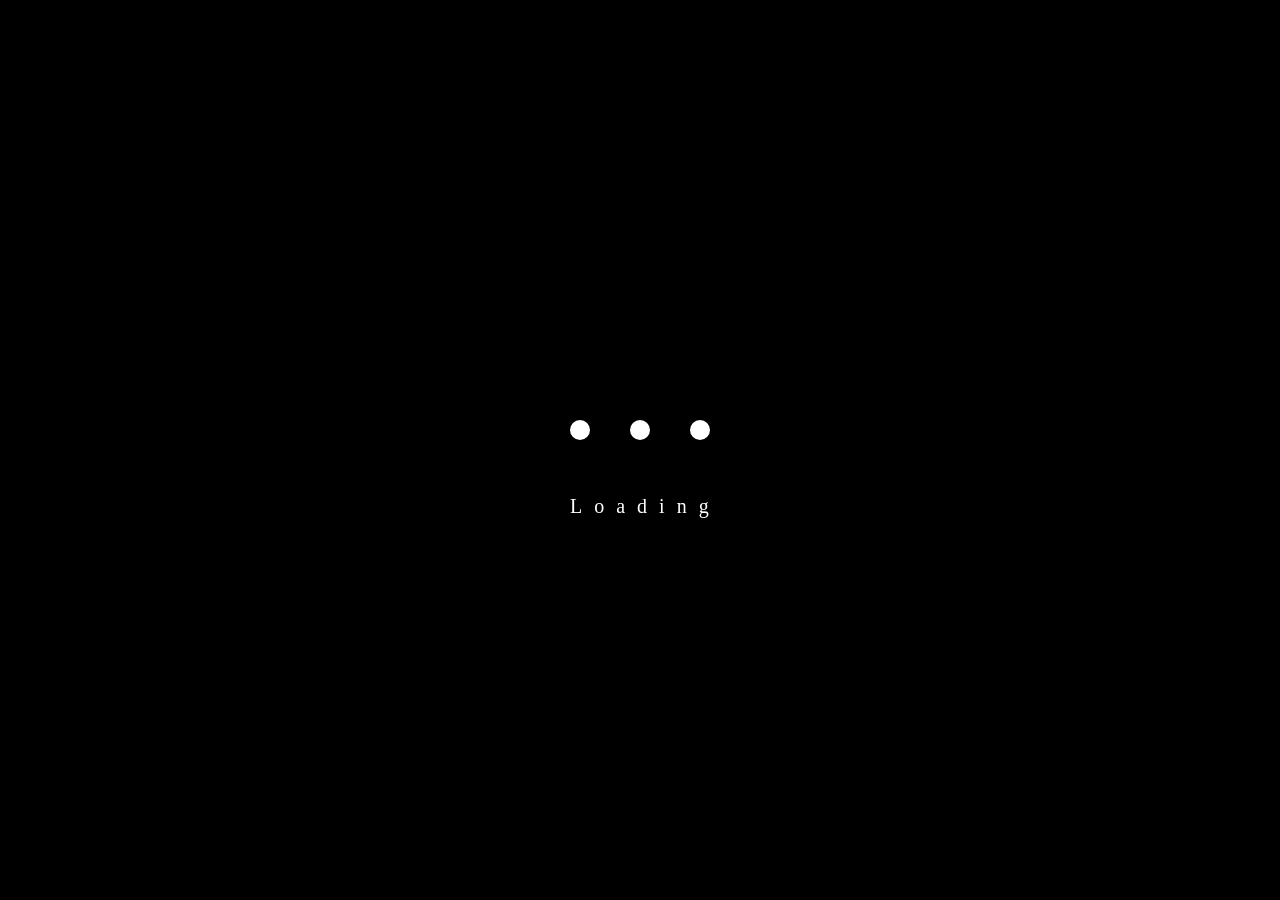
==== index.html @ 9bfd3aae "reload" ====
<!DOCTYPE html>
<html lang="en">

<head>
    <meta charset="UTF-8">
    <meta http-equiv="X-UA-Compatible" content="IE=edge">
    <meta name="viewport" content="width=device-width, initial-scale=1.0">
    <title>Pokédex</title>
    <link rel="icon" href="img/webIcon.png">

    <link rel="stylesheet" href="css/style.css">
    <link rel="stylesheet" href="css/pokédex.css">
    <link rel="stylesheet" href="css/entry.css">
    <link rel="stylesheet" href="css/responsive.css">
    <link rel="stylesheet" href="css/type_colors.css">

    <script src="js/script.js"></script>
    <script src="js/type_colors.js"></script>
    <script src="js/pokédex.js"></script>
    <script src="js/entry.js"></script>
</head>

<body onload="init()">

    <div id="loadscreen" class="loadscreen">
        <div class="wrapper">
            <div class="circle"></div>
            <div class="circle"></div>
            <div class="circle"></div>
            <div class="shadow"></div>
            <div class="shadow"></div>
            <div class="shadow"></div>
            <span>Loading</span>
        </div>
    </div>

    <div class="background">
        <img src="img/background.jpg">
    </div>
    <div class="page-content">


        <div class="header padding120">
            <p>Pokémon</p>
            <div>
                <button onclick="showPokedexGeneration(FirstPokédexGenerationArray)" class="gen-button">
                    Gen 1
                </button>
                <button onclick="showPokedexGeneration(SecondPokédexGenerationArray)" class="gen-button">
                    Gen 2
                </button>
                <button onclick="showPokedexGeneration(ThirdPokédexGenerationArray)" class="gen-button">
                    Gen 3
                </button>
            </div>
        </div>

        <div id="pokédex-entries" class="pokédex-entries-container">
        </div>
    </div>

    <div id="pokédex-entry" class="pokédex-entry d-none z-index-minus">
    </div>
</body>

</html>
---- css/style.css ----
body {
    margin: 0;
    padding: 0;
    box-sizing: border-box;
    /* background-color: rgba(0, 0, 0, 0.2); Container maße besser sehen */
}

:root {
    --pokémon-entry-height: 700px;
    --pokémon-entry-width: 350px;
    --pokémon-entry-padding: 20px;
    --pokémon-picture-height: 250px;
    --main-font-size: 16px;
    --font-color-primary: rgb(43, 44, 44);
    --font-color-secondary: rgb(170, 171, 172);
    --font-color-tertiary: rgb(199, 200, 202);


    --pokédex-element-height: 130px;
    --pokédex-element-width: 220px;
    --pokédex-element-margin: 32px;
    --main-border-radius: 20px;
    --main-box-shadow: 0 0 10px white;

    --entry-boxes-color: #ACE7F0;
}

.z-index-minus {
    z-index: -1;
}

.z-index-plus {
    z-index: 2;
}

.overflow-y-hidden {
    overflow-y: hidden;
}

.padding120 {
    padding: 0 100px 0 100px;
}

.elements-center {
    display: flex;
    justify-content: center;
    align-items: center;
}

.elements-column {
    display: flex;
    align-items: center;
    flex-direction: column;
}

.elements-center-column {
    display: flex;
    justify-content: center;
    align-items: center;
    flex-direction: column;
}

.borders_entry {
    border-radius: 8px;
    border: 4px solid black;
    border-right: 6px solid black;
    border-left: 6px solid black;
}

.loadscreen {
    z-index: 10;
    position: fixed;
    height: 100vh;
    width: 100%;
    background-color: black;
    display: flex;
    justify-content: center;
    align-items: center;
}

.d-none {
    display: none;
}

.wrapper{
    width:200px;
    height:60px;
    position: absolute;
    left:50%;
    top:50%;
    transform: translate(-50%, -50%);
}

.circle{
    width:20px;
    height:20px;
    position: absolute;
    border-radius: 50%;
    background-color: #fff;
    left:15%;
    transform-origin: 50%;
    animation: circle .5s alternate infinite ease;
}

@keyframes circle{
    0%{
        top:60px;
        height:5px;
        border-radius: 50px 50px 25px 25px;
        transform: scaleX(1.7);
    }
    40%{
        height:20px;
        border-radius: 50%;
        transform: scaleX(1);
    }
    100%{
        top:0%;
    }
}
.circle:nth-child(2){
    left:45%;
    animation-delay: .2s;
}
.circle:nth-child(3){
    left:auto;
    right:15%;
    animation-delay: .3s;
}
.shadow{
    width:20px;
    height:4px;
    border-radius: 50%;
    background-color: rgba(0,0,0,.5);
    position: absolute;
    top:62px;
    transform-origin: 50%;
    z-index: -1;
    left:15%;
    filter: blur(1px);
    animation: shadow .5s alternate infinite ease;
}

@keyframes shadow{
    0%{
        transform: scaleX(1.5);
    }
    40%{
        transform: scaleX(1);
        opacity: .7;
    }
    100%{
        transform: scaleX(.2);
        opacity: .4;
    }
}
.shadow:nth-child(4){
    left: 45%;
    animation-delay: .2s
}
.shadow:nth-child(5){
    left:auto;
    right:15%;
    animation-delay: .3s;
}
.wrapper span{
    position: absolute;
    top:75px;
    font-family: 'Lato';
    font-size: 20px;
    letter-spacing: 12px;
    color: #fff;
    left:15%;
}
---- css/pokédex.css ----
.page-content {
    position: relative;
    height: 100vh;
    width: 100%;
    z-index: 1;
}

.background {
    height: 100vh;
    width: 100%;
    z-index: -2;
    position: fixed;
}

.background img {
    height: 100vh;
    width: 100%;
    object-fit: cover;
}

.header {
    display: flex;
    align-items: center;
    justify-content: space-between;
}

.header p {
    font-size: 100px;
    background: -webkit-linear-gradient(#eee, #333);
    -webkit-background-clip: text;
    -webkit-text-fill-color: transparent;
}

.header button {
    height: 36px;
    width: 70px;
    margin-right: var(--pokédex-element-margin);
    border-radius: 5px;
    font-family: inherit;
    font-size: 16px;
    color: rgb(255, 255, 255);
    cursor: pointer;
    background: linear-gradient(rgb(108, 137, 231), rgb(78, 89, 240), rgb(57, 68, 218));
    text-shadow: 0 1px 0 rgb(108, 137, 231);
    border: solid 3px rgb(108, 137, 231);
}

.header button:hover {
    background: linear-gradient(rgb(69, 103, 212), rgb(80, 91, 247), rgb(63, 74, 221)) !important;
    box-shadow: 0 0 10px white !important;
}

.pokédex-entries-container {
    max-width: 100%;
    height: fit-content;
    display: flex;
    justify-content: center;
    flex-wrap: wrap;
}

.entries-boxes {
    position: relative;
    margin: var(--pokédex-element-margin);
    height: var(--pokédex-element-height);
    max-width: var(--pokédex-element-width);
    border: 2px solid white;
    box-shadow: var(--main-box-shadow);
    border-radius: var(--main-border-radius);
    padding-left: 16px;
    display: flex;
    flex-direction: column;
    justify-content: flex-start;
    cursor: pointer;
    background-color: rgba(240, 128, 48, 1);
    min-width: 220px;
}

.pokédex-name {
    font-size: 20px;
    font-weight: 500;
    margin-top: 12px;
}

.pokédex-type-box {
    display: flex;
    flex-direction: column;
    align-items: flex-start;
    min-height: 60px;
    min-width: 80px;
}

.pokédex-type-box button {
    margin: 4px;
    cursor: pointer;
}

.type-btn {
    height: 28px;
    width: 75px;
    border-radius: var(--main-border-radius);
    font-family: inherit;
    font-size: 16px;
    line-height: 22px;
    color: black;
}

.pokédex-image-box {
    position: absolute;
    right: -20px;
    top: -20px;
    border-radius: 50%;
}

.pokédex-image-box img {
    height: calc(var(--pokédex-element-height) + 30px);
    width: calc(var(--pokédex-element-width) / 1.5);
    transition: 50ms ease-in-out;
}

.pokédex-image-box img:hover {
    height: calc(var(--pokédex-element-height) + 35px);
    width: calc(var(--pokédex-element-width) / 1.4);
    transition: 50ms ease-in;
}
---- css/entry.css ----
.pokédex-entry {
    position: fixed;
    top: 0;
    height: 100vh;
    width: 100vw;
    display: flex;
    justify-content: center;
    align-items: center;
}

.entry-box {
    position: absolute;
    height: 80vh;
    width: 80vw;
    background-color: white;
    cursor: pointer;
    border: 2px groove white;
    border-radius: 1px;
    display: flex;
}

.background_container {
    position: relative;
    height: 80vh;
    width: 80vw;
    z-index: 2;
}

.entry-box video {
    z-index: 3;
    position: absolute;
    top: 0;
    height: 80vh;
    width: 80vw;
    object-fit: cover;
}

.entry_left_side {
    z-index: 4;
    min-width: 40vw;
    height: 80vh;
}

.entry_left_side_box {
    z-index: 5;
    min-width: 38vw;
    height: 70vh;
    border: 2px solid white;
    background-color: rgba(0,0,0, 0.1);
}

.entry_right_side {
    z-index: 4;
    min-width: 40vw;
    height: 80vh;
}

.entry_right_side_box {
    z-index: 5;
    min-width: 38vw;
    height: 70vh;
    border: 2px solid white;
    background-color: rgba(0,0,0, 0.1);
}

.namecontainer {
    z-index: 5;
    background-color: var(--entry-boxes-color);
    height: 15vh;
    width: 34vw;
    text-align: center;
    margin-bottom: 15px;
    margin-top: 30px;
}

.namecontainer h2 {
    color: white;
    font-size: 30px;
}

.imagecontainer {
    height: 20vh;
    width: 34vw;
    background-color: var(--entry-boxes-color);
    margin-bottom: 4px;
}

.imagecontainer img {
    width: 80%;
    height: 80%;
}

.idcontainer {
    height: 5vh;
    width: 34vw;
    background-color: var(--entry-boxes-color);
}
---- css/responsive.css ----
@media (min-width: 100px) and (max-width: 1000px) {
    .header {
        display: flex;
        align-items: center;
        justify-content: center;
        flex-direction: column;
    }
    
    .header p {
        font-size: 50px;
        background: -webkit-linear-gradient(#eee, #333);
        -webkit-background-clip: text;
        -webkit-text-fill-color: transparent;
    }
    
    .header div {
        display: flex;
    }
    
    .header button {
        margin-top: -10px;
        height: 36px;
        width: 70px;
        margin-right: 10px;
        border-radius: 5px;
        font-family: inherit;
        font-size: 16px;
        color: rgb(255, 255, 255);
        cursor: pointer;
        background: linear-gradient(rgb(108, 137, 231), rgb(78, 89, 240), rgb(57, 68, 218));
        text-shadow: 0 1px 0 rgb(108, 137, 231);
        border: solid 3px rgb(108, 137, 231);
    }

    .entry-box video {
        object-fit: cover;
    }
}
---- css/type_colors.css ----
/* TYPE BUTTONS */

.normal-btn {
    background: linear-gradient(rgb(212, 212, 185), rgb(168, 168, 120));
    text-shadow: 0 1px 0 rgb(204, 204, 186);
    border: solid 2px rgb(230, 230, 226);
}

.fighting-btn {
    background: linear-gradient(rgb(214, 102, 96), rgb(192, 48, 40));
    text-shadow: 0 1px 0 rgb(223, 123, 117);
    border: solid 2px rgb(223, 123, 117);
}

.flying-btn {
    background: linear-gradient(rgb(213, 201, 250), rgb(168, 144, 240));
    text-shadow: 0 1px 0 rgb(195, 182, 238);
    border: solid 2px rgb(195, 182, 238);
}

.poison-btn {
    background: linear-gradient(rgb(199, 111, 199), rgb(160, 64, 160));
    text-shadow: 0 1px 0 rgb(209, 143, 209);
    border: solid 2px rgb(209, 143, 209);
}

.ground-btn {
    background: linear-gradient(rgb(241, 214, 139), rgb(224, 192, 104));
    text-shadow: 0 1px 0 rgb(250, 234, 189);
    border: solid 2px rgb(245, 220, 151);
}

.rock-btn {
    background: linear-gradient(rgb(214, 191, 90), rgb(167, 142, 35));
    text-shadow: 0 1px 0 rgb(233, 211, 116);
    border: solid 2px rgb(218, 195, 97);
}

.bug-btn {
    background: linear-gradient(rgb(200, 216, 57), rgb(131, 184, 32));
    text-shadow: 0 1px 0 rgb(219, 230, 121);
    border: solid 2px rgb(219, 231, 105);
}

.ghost-btn {
    background: linear-gradient(rgb(130, 117, 151), rgb(102, 73, 150));
    text-shadow: 0 1px 0 rgb(144, 136, 158);
    border: solid 2px rgb(205, 201, 211);
}

.steel-btn {
    background: linear-gradient(rgb(202, 202, 206), rgb(167, 167, 170));
    text-shadow: 0 1px 0 rgb(226, 226, 230);
    border: solid 2px rgb(229, 229, 233);
}

.fire-btn {
    /* background-color: rgb(240, 128, 48); */
    background: linear-gradient(rgb(254, 190, 77), rgb(240, 128, 48));
    text-shadow: 0 1px 0 rgb(250, 215, 154);
    border: solid 2px rgb(250, 215, 154);
}

.water-btn {
    background: linear-gradient(rgb(146, 173, 236), rgb(104, 144, 240));
    text-shadow: 0 1px 0 rgb(194, 207, 238);
    border: solid 2px rgb(194, 207, 238);
}

.grass-btn {
    background: linear-gradient(rgb(162, 221, 133), rgb(120, 200, 80));
    text-shadow: 0 1px 0 rgb(176, 238, 144);
    border: solid 2px rgb(176, 238, 144);
}

.electric-btn {
    background: linear-gradient(rgb(248, 235, 48), rgb(248, 208, 48));
    text-shadow: 0 1px 0 rgb(252, 243, 126);
    border: solid 2px rgb(252, 243, 126);
}

.psychic-btn {
    background: linear-gradient(rgb(248, 129, 165), rgb(248, 88, 187));
    text-shadow: 0 1px 0 rgb(253, 179, 201);
    border: solid 2px rgb(253, 179, 201);
}

.ice-btn {
    background: linear-gradient(rgb(192, 226, 226), rgb(134, 211, 211));
    text-shadow: 0 1px 0 rgb(164, 191, 245);
    border: solid 2px rgb(243, 247, 255);
}

.dragon-btn {
    background: linear-gradient(rgb(123, 100, 253), rgb(85, 56, 248));
    text-shadow: 0 1px 0 rgb(170, 137, 248);
    border: solid 2px rgb(170, 137, 248);
}

.dark-btn {
    background: linear-gradient(rgb(112, 88, 72), rgb(75, 51, 36));
    text-shadow: 0 1px 0 rgb(122, 104, 91);
    border: solid 2px rgb(122, 104, 91);
}

.fairy-btn {
    background: linear-gradient(rgb(249, 206, 252), rgb(249, 173, 255));
    text-shadow: 0 1px 0 rgb(253, 221, 255);
    border: solid 2px rgb(252, 242, 253);
}

/* TYPE BACKGROUND COLORS */

.normal-bgColor {
    background-color: rgb(182, 182, 165);
}

.fighting-bgColor {
    background-color: rgb(192, 48, 40);
}

.flying-bgColor {
    background-color: rgb(168, 144, 240);
}

.poison-bgColor {
    background-color: rgb(160, 64, 160);
}

.ground-bgColor {
    background-color: rgb(224, 192, 104);
}

.rock-bgColor {
    background-color: rgb(184, 160, 56);
}

.bug-bgColor {
    background-color: rgb(168, 184, 32);
}

.ghost-bgColor {
    background-color: rgb(112, 88, 152);
}

.steel-bgColor {
    background-color: rgb(210, 210, 215);
}

.fire-bgColor {
    /*  background-color: rgb(240, 128, 48); */
    background-color: rgb(243, 102, 92);
}

.water-bgColor {
    background-color: rgb(104, 144, 240);
}

.grass-bgColor {
    background-color: rgb(120, 200, 80);
}

.electric-bgColor {
    background-color: rgb(248, 208, 48);
}

.psychic-bgColor {
    background-color: rgb(248, 88, 187);
}

.ice-bgColor {
    background-color: rgb(152, 216, 216);
}

.dragon-bgColor {
    background-color: rgb(85, 56, 248);
}

.dark-bgColor {
    background-color: rgb(112, 88, 72);
}

.fairy-bgColor {
    background-color: rgb(249, 173, 255);
}

/* TYPE LAYERS */

.normal-layer {
    background-color: rgba(219, 219, 194, 0.2);
}

.fighting-layer {
    background-color: rgba(192, 48, 40, 0.1);
}

.flying-layer {
    background-color: rgba(168, 144, 240, 0.3);
}

.poison-layer {
    background-color: rgba(160, 64, 160, 0.1);
}

.ground-layer {
    background-color: rgba(224, 192, 104, 0.5);
}

.rock-layer {
    background-color: rgba(184, 160, 56, 0.5);
}

.bug-layer {
    background-color: rgba(168, 184, 32, 0.2);
}

.ghost-layer {
    background-color: rgba(112, 88, 152, 0.5);
}

.steel-layer {
    background-color: rgba(210, 210, 215, 0.1);
}

.fire-layer {
    background-color: rgba(240, 77, 48, 0.2);
}

.water-layer {
    background-color: rgba(104, 144, 240, 0.4);
}

.grass-layer {
    background-color: rgba(120, 200, 80, 0.2);
}

.electric-layer {
    background-color: rgba(248, 208, 48, 0.2);
}

.psychic-layer {
    background-color: rgba(248, 88, 187, 0.5);
}

.ice-layer {
    /* background-color: rgba(152, 216, 216, 0.1); */
    background-color: rgba(255, 255, 255, 0.2);
}

.dragon-layer {
    background-color: rgba(85, 56, 248, 0.3);
}

.dark-layer {
    background-color: rgba(112, 88, 72, 0.1);
}

.fairy-layer {
    background-color: rgba(249, 173, 255, 0.3);
}
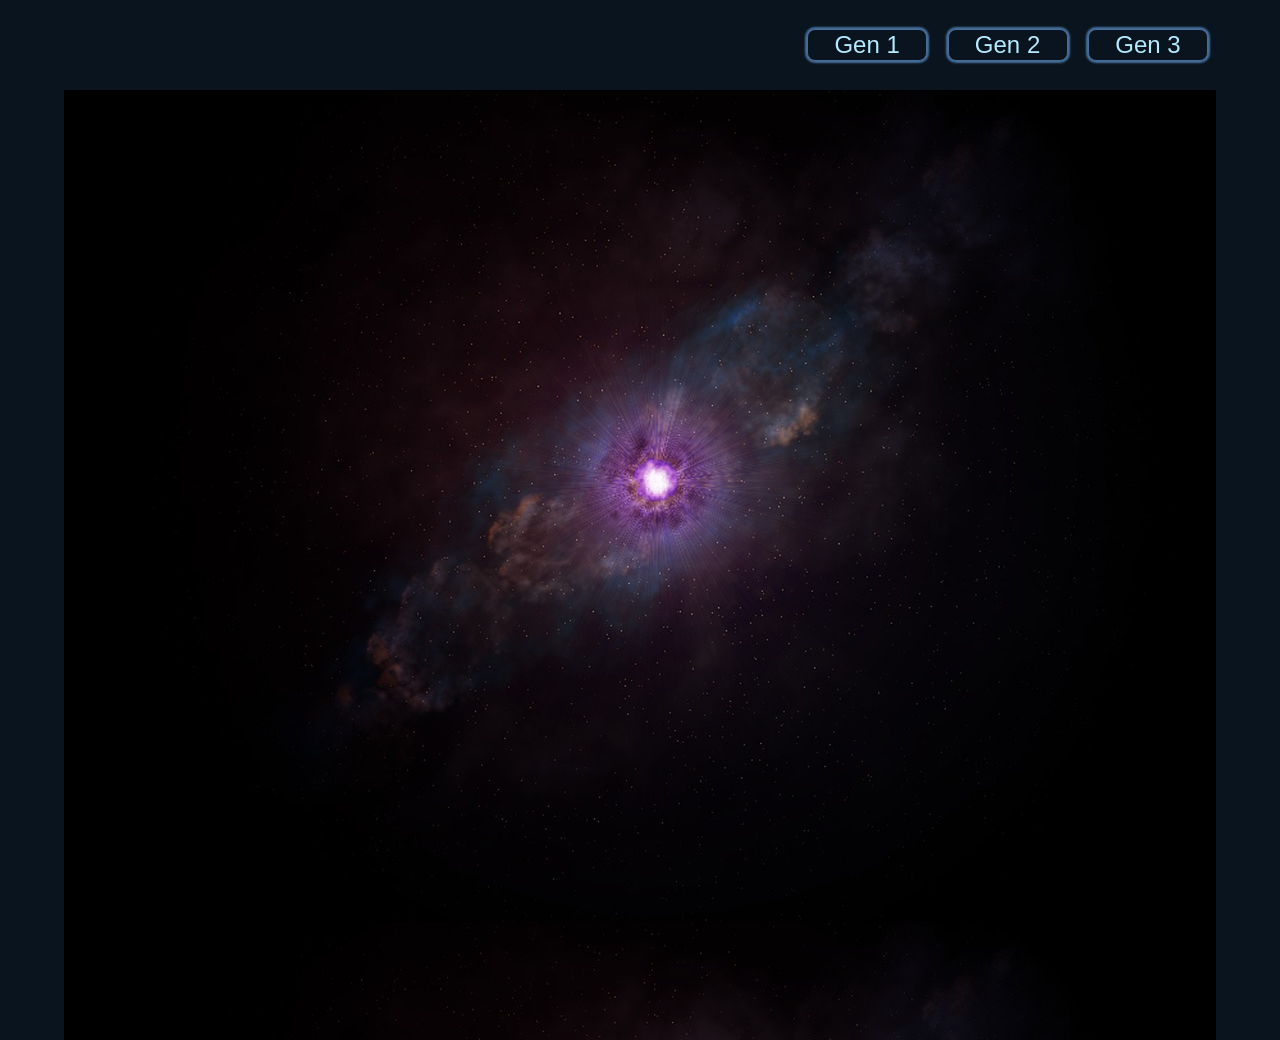
==== commit 63f55992: "reload Pokedex" ====
--- a/index.html
+++ b/index.html
@@ -8,59 +8,100 @@
     <title>Pokédex</title>
     <link rel="icon" href="img/webIcon.png">
 
+    <script src="js/script.js"></script>
+    <script src="js/scroll.js"></script>
+    <script src="js/pokedex.js"></script>
+    <script src="js/entry.js"></script>
+    <script src="js/themeAbout.js"></script>
+    <script src="js/themeBaseStats.js"></script>
+    <script src="js/themeMoves.js"></script>
+    <script src="js/specials.js"></script>
+    <script src="js/keyboard.js"></script>
+    <script src="js/responsivMenu.js"></script>
+
+    <link rel="stylesheet" href="css/fonts.css">
     <link rel="stylesheet" href="css/style.css">
-    <link rel="stylesheet" href="css/pokédex.css">
+    <link rel="stylesheet" href="css/responsive.css">
+    <link rel="stylesheet" href="css/header.css">
+    <link rel="stylesheet" href="css/pokedex.css">
     <link rel="stylesheet" href="css/entry.css">
-    <link rel="stylesheet" href="css/responsive.css">
-    <link rel="stylesheet" href="css/type_colors.css">
-
-    <script src="js/script.js"></script>
-    <script src="js/type_colors.js"></script>
-    <script src="js/pokédex.js"></script>
-    <script src="js/entry.js"></script>
+    <link rel="stylesheet" href="css/htmlthemes.css">
+    <link rel="stylesheet" href="css/colors.css">
+    <link rel="stylesheet" href="css/entrycolor.css">
+    <link rel="stylesheet" href="css/header-responsive.css">
+    <link rel="stylesheet" href="css/scrollbar-design.css">
 </head>
 
 <body onload="init()">
 
-    <div id="loadscreen" class="loadscreen">
-        <div class="wrapper">
-            <div class="circle"></div>
-            <div class="circle"></div>
-            <div class="circle"></div>
-            <div class="shadow"></div>
-            <div class="shadow"></div>
-            <div class="shadow"></div>
-            <span>Loading</span>
+    <div id="entry-background-container" onclick="closesingleEntry()" class="background-container center cursor-pointer d-none">
+        <div onclick="event.stopPropagation()" class="singleEntry center d-none" id="singleEntry"></div>
+    </div>
+    
+    <div id="header" class="header page_padding">
+        <div class="help-box-left">
+            <div class="headerpokemon-box">
+                <img onclick="comeUpToSide()" id="headerpokemon" class="headerpokemon d-none cursor-pointer" src="">
+            </div>
+
+            <div class="information-box">
+                <div id="info-animation" class="animation">
+                    <span id="info-text"></span> <!--Kanto Johto Hoenn-->
+                </div>
+            </div>
+        </div>
+        <div class="button-box">
+            <button onclick="loadPokemonGeneration(1, 151, 1)">Gen 1</button>
+            <button onclick="loadPokemonGeneration(152, 251, 2)">Gen 2</button>
+            <button onclick="loadPokemonGeneration(252, 387, 3)">Gen 3</button>
         </div>
     </div>
 
-    <div class="background">
-        <img src="img/background.jpg">
+    <div id="headersmartphone" class="headersmartphone page_padding">
+        <div class="pikachu">
+            <img onclick="comeUpToSide()" id="headerpokemon-smartphone" class="pikachu-smartphone d-none" src="">
+        </div>
+        <div onclick="openmenu()" class="drop-menu center-column">...</div>
     </div>
-    <div class="page-content">
 
+    <!--changePokedexLanguageSmartphoneMenu()-->
 
-        <div class="header padding120">
-            <p>Pokémon</p>
-            <div>
-                <button onclick="showPokedexGeneration(FirstPokédexGenerationArray)" class="gen-button">
-                    Gen 1
-                </button>
-                <button onclick="showPokedexGeneration(SecondPokédexGenerationArray)" class="gen-button">
-                    Gen 2
-                </button>
-                <button onclick="showPokedexGeneration(ThirdPokédexGenerationArray)" class="gen-button">
-                    Gen 3
-                </button>
+    <div id="header-menu" class="header-menu d-none">
+        <div class="insidebox center">
+            <div onclick="closemenu()" id="close-menu" class="close-menu">X</div>
+            <div class="allfiles center-column">
+                <p>Generationen</p>
+                <div class="button-box">
+                    <button onclick="loadPokemonGeneration(1, 151, 1);closemenu();">Gen 1</button>
+                    <button onclick="loadPokemonGeneration(152, 251, 2);closemenu();">Gen 2</button>
+                    <div class="mt-16">
+                        <button onclick="loadPokemonGeneration(252, 387, 3);closemenu();">Gen 3</button>
+                    </div>
+                </div>
+                <p>Sprachen</p>
+                <div class="button-box">
+                    <button onclick="changelanguagetoEnglish();closemenu();">Englisch</button>
+                    <button onclick="changelanguagetoGerman();closemenu();">Deutsch</button>
+                </div>
+                <p>Informationen</p>
+                <span>
+                    Klicke auf das Pikachu, um oben zur Seite zu gelangen. Informieren Sie sich über die spannenden Details im jeweiligen Eintrag.
+                </span>
             </div>
-        </div>
-
-        <div id="pokédex-entries" class="pokédex-entries-container">
         </div>
     </div>
 
-    <div id="pokédex-entry" class="pokédex-entry d-none z-index-minus">
+    <div class="pokemons-background-container page_padding">
+        <div id="container" class="pokemons">
+            
+        </div>
     </div>
+
+    <div class="loadpokemonloader d-none" id="loader">
+        <span class="loader"></span>
+    </div>
+
+
 </body>
 
 </html>
--- a/css/fonts.css
+++ b/css/fonts.css
@@ -0,0 +1,19 @@
+/* noto-sans-anatolian-hieroglyphs-regular - anatolian-hieroglyphs */
+@font-face {
+    font-family: 'Noto Sans Anatolian Hieroglyphs';
+    font-style: normal;
+    font-weight: 400;
+    src: url('./fonts/noto-sans-anatolian-hieroglyphs-v14-anatolian-hieroglyphs-regular.eot');
+    /* IE9 Compat Modes */
+    src: local(''),
+        url('./fonts/noto-sans-anatolian-hieroglyphs-v14-anatolian-hieroglyphs-regular.eot?#iefix') format('embedded-opentype'),
+        /* IE6-IE8 */
+        url('./fonts/noto-sans-anatolian-hieroglyphs-v14-anatolian-hieroglyphs-regular.woff2') format('woff2'),
+        /* Super Modern Browsers */
+        url('./fonts/noto-sans-anatolian-hieroglyphs-v14-anatolian-hieroglyphs-regular.woff') format('woff'),
+        /* Modern Browsers */
+        url('./fonts/noto-sans-anatolian-hieroglyphs-v14-anatolian-hieroglyphs-regular.ttf') format('truetype'),
+        /* Safari, Android, iOS */
+        url('./fonts/noto-sans-anatolian-hieroglyphs-v14-anatolian-hieroglyphs-regular.svg#NotoSansAnatolianHieroglyphs') format('svg');
+    /* Legacy iOS */
+}
--- a/css/style.css
+++ b/css/style.css
@@ -1,175 +1,138 @@
 body {
     margin: 0;
     padding: 0;
-    box-sizing: border-box;
-    /* background-color: rgba(0, 0, 0, 0.2); Container maße besser sehen */
+    font-family: 'Noto Sans', sans-serif;
 }
 
-:root {
-    --pokémon-entry-height: 700px;
-    --pokémon-entry-width: 350px;
-    --pokémon-entry-padding: 20px;
-    --pokémon-picture-height: 250px;
-    --main-font-size: 16px;
-    --font-color-primary: rgb(43, 44, 44);
-    --font-color-secondary: rgb(170, 171, 172);
-    --font-color-tertiary: rgb(199, 200, 202);
+.page_padding {
+    padding: 0 5% 0 5%;
+    /* padding order: top right bottom left */
+}
 
+.d-none {
+    display: none !important;
+}
 
-    --pokédex-element-height: 130px;
-    --pokédex-element-width: 220px;
-    --pokédex-element-margin: 32px;
-    --main-border-radius: 20px;
-    --main-box-shadow: 0 0 10px white;
+.cursor-pointer {
+    cursor: pointer;
+}
 
-    --entry-boxes-color: #ACE7F0;
+.center {
+    display: flex;
+    justify-content: center;
+    align-items: center;
+}
+
+.center-column {
+    display: flex;
+    justify-content: center;
+    align-items: center;
+    flex-direction: column;
+}
+
+.flex-start {
+    display: flex;
+    justify-content: flex-start;
+}
+
+.flex-start-column {
+    display: flex;
+    justify-content: flex-start;
+    flex-direction: column;
+}
+
+.padding-five-percent {
+    padding: 5% 2% 0 2%; /*the first padding applies to the top, the second to the right and left, the third to the bottom.*/
 }
 
 .z-index-minus {
     z-index: -1;
 }
 
-.z-index-plus {
-    z-index: 2;
+.margin-left-right {
+    margin: 0 5% 0 5%;
 }
 
-.overflow-y-hidden {
-    overflow-y: hidden;
+.bgtest {
+    background-color: rgba(77, 76, 76, 0.125);
 }
 
-.padding120 {
-    padding: 0 100px 0 100px;
+.z-index-6 {
+    z-index: 6;
 }
 
-.elements-center {
+.loadpokemonloader {
+    position: fixed;
+    left: 0;
+    top: 0;
+    height: 100vh;
+    width: 100%;
     display: flex;
     justify-content: center;
     align-items: center;
+    z-index: 5;
 }
 
-.elements-column {
-    display: flex;
-    align-items: center;
-    flex-direction: column;
+.loader {
+    font-size: 17px;
+    width: 1em;
+    height: 1em;
+    border-radius: 50%;
+    position: relative;
+    text-indent: -9999em;
+    animation: mulShdSpin 1.1s infinite ease;
+    transform: translateZ(0);
 }
 
-.elements-center-column {
-    display: flex;
-    justify-content: center;
-    align-items: center;
-    flex-direction: column;
+@keyframes mulShdSpin {
+    0%,
+    100% {
+        box-shadow: 0em -2.6em 0em 0em #ffffff, 1.8em -1.8em 0 0em rgba(255, 255, 255, 0.2), 2.5em 0em 0 0em rgba(255, 255, 255, 0.2), 1.75em 1.75em 0 0em rgba(255, 255, 255, 0.2), 0em 2.5em 0 0em rgba(255, 255, 255, 0.2), -1.8em 1.8em 0 0em rgba(255, 255, 255, 0.2), -2.6em 0em 0 0em rgba(255, 255, 255, 0.5), -1.8em -1.8em 0 0em rgba(255, 255, 255, 0.7);
+    }
+
+    12.5% {
+        box-shadow: 0em -2.6em 0em 0em rgba(255, 255, 255, 0.7), 1.8em -1.8em 0 0em #ffffff, 2.5em 0em 0 0em rgba(255, 255, 255, 0.2), 1.75em 1.75em 0 0em rgba(255, 255, 255, 0.2), 0em 2.5em 0 0em rgba(255, 255, 255, 0.2), -1.8em 1.8em 0 0em rgba(255, 255, 255, 0.2), -2.6em 0em 0 0em rgba(255, 255, 255, 0.2), -1.8em -1.8em 0 0em rgba(255, 255, 255, 0.5);
+    }
+
+    25% {
+        box-shadow: 0em -2.6em 0em 0em rgba(255, 255, 255, 0.5), 1.8em -1.8em 0 0em rgba(255, 255, 255, 0.7), 2.5em 0em 0 0em #ffffff, 1.75em 1.75em 0 0em rgba(255, 255, 255, 0.2), 0em 2.5em 0 0em rgba(255, 255, 255, 0.2), -1.8em 1.8em 0 0em rgba(255, 255, 255, 0.2), -2.6em 0em 0 0em rgba(255, 255, 255, 0.2), -1.8em -1.8em 0 0em rgba(255, 255, 255, 0.2);
+    }
+
+    37.5% {
+        box-shadow: 0em -2.6em 0em 0em rgba(255, 255, 255, 0.2), 1.8em -1.8em 0 0em rgba(255, 255, 255, 0.5), 2.5em 0em 0 0em rgba(255, 255, 255, 0.7), 1.75em 1.75em 0 0em #ffffff, 0em 2.5em 0 0em rgba(255, 255, 255, 0.2), -1.8em 1.8em 0 0em rgba(255, 255, 255, 0.2), -2.6em 0em 0 0em rgba(255, 255, 255, 0.2), -1.8em -1.8em 0 0em rgba(255, 255, 255, 0.2);
+    }
+
+    50% {
+        box-shadow: 0em -2.6em 0em 0em rgba(255, 255, 255, 0.2), 1.8em -1.8em 0 0em rgba(255, 255, 255, 0.2), 2.5em 0em 0 0em rgba(255, 255, 255, 0.5), 1.75em 1.75em 0 0em rgba(255, 255, 255, 0.7), 0em 2.5em 0 0em #ffffff, -1.8em 1.8em 0 0em rgba(255, 255, 255, 0.2), -2.6em 0em 0 0em rgba(255, 255, 255, 0.2), -1.8em -1.8em 0 0em rgba(255, 255, 255, 0.2);
+    }
+
+    62.5% {
+        box-shadow: 0em -2.6em 0em 0em rgba(255, 255, 255, 0.2), 1.8em -1.8em 0 0em rgba(255, 255, 255, 0.2), 2.5em 0em 0 0em rgba(255, 255, 255, 0.2), 1.75em 1.75em 0 0em rgba(255, 255, 255, 0.5), 0em 2.5em 0 0em rgba(255, 255, 255, 0.7), -1.8em 1.8em 0 0em #ffffff, -2.6em 0em 0 0em rgba(255, 255, 255, 0.2), -1.8em -1.8em 0 0em rgba(255, 255, 255, 0.2);
+    }
+
+    75% {
+        box-shadow: 0em -2.6em 0em 0em rgba(255, 255, 255, 0.2), 1.8em -1.8em 0 0em rgba(255, 255, 255, 0.2), 2.5em 0em 0 0em rgba(255, 255, 255, 0.2), 1.75em 1.75em 0 0em rgba(255, 255, 255, 0.2), 0em 2.5em 0 0em rgba(255, 255, 255, 0.5), -1.8em 1.8em 0 0em rgba(255, 255, 255, 0.7), -2.6em 0em 0 0em #ffffff, -1.8em -1.8em 0 0em rgba(255, 255, 255, 0.2);
+    }
+
+    87.5% {
+        box-shadow: 0em -2.6em 0em 0em rgba(255, 255, 255, 0.2), 1.8em -1.8em 0 0em rgba(255, 255, 255, 0.2), 2.5em 0em 0 0em rgba(255, 255, 255, 0.2), 1.75em 1.75em 0 0em rgba(255, 255, 255, 0.2), 0em 2.5em 0 0em rgba(255, 255, 255, 0.2), -1.8em 1.8em 0 0em rgba(255, 255, 255, 0.5), -2.6em 0em 0 0em rgba(255, 255, 255, 0.7), -1.8em -1.8em 0 0em #ffffff;
+    }
 }
 
-.borders_entry {
-    border-radius: 8px;
-    border: 4px solid black;
-    border-right: 6px solid black;
-    border-left: 6px solid black;
+/* Abstände */
+
+.mb_2px {
+    margin-bottom: 2px;
 }
 
-.loadscreen {
-    z-index: 10;
-    position: fixed;
-    height: 100vh;
-    width: 100%;
-    background-color: black;
-    display: flex;
-    justify-content: center;
-    align-items: center;
+.mb-8 {
+    margin-bottom: 8px;
 }
 
-.d-none {
-    display: none;
+.mt-8 {
+    margin-top: 8px;
 }
 
-.wrapper{
-    width:200px;
-    height:60px;
-    position: absolute;
-    left:50%;
-    top:50%;
-    transform: translate(-50%, -50%);
+.mt-16 {
+    margin-top: 16px;
 }
-
-.circle{
-    width:20px;
-    height:20px;
-    position: absolute;
-    border-radius: 50%;
-    background-color: #fff;
-    left:15%;
-    transform-origin: 50%;
-    animation: circle .5s alternate infinite ease;
-}
-
-@keyframes circle{
-    0%{
-        top:60px;
-        height:5px;
-        border-radius: 50px 50px 25px 25px;
-        transform: scaleX(1.7);
-    }
-    40%{
-        height:20px;
-        border-radius: 50%;
-        transform: scaleX(1);
-    }
-    100%{
-        top:0%;
-    }
-}
-.circle:nth-child(2){
-    left:45%;
-    animation-delay: .2s;
-}
-.circle:nth-child(3){
-    left:auto;
-    right:15%;
-    animation-delay: .3s;
-}
-.shadow{
-    width:20px;
-    height:4px;
-    border-radius: 50%;
-    background-color: rgba(0,0,0,.5);
-    position: absolute;
-    top:62px;
-    transform-origin: 50%;
-    z-index: -1;
-    left:15%;
-    filter: blur(1px);
-    animation: shadow .5s alternate infinite ease;
-}
-
-@keyframes shadow{
-    0%{
-        transform: scaleX(1.5);
-    }
-    40%{
-        transform: scaleX(1);
-        opacity: .7;
-    }
-    100%{
-        transform: scaleX(.2);
-        opacity: .4;
-    }
-}
-.shadow:nth-child(4){
-    left: 45%;
-    animation-delay: .2s
-}
-.shadow:nth-child(5){
-    left:auto;
-    right:15%;
-    animation-delay: .3s;
-}
-.wrapper span{
-    position: absolute;
-    top:75px;
-    font-family: 'Lato';
-    font-size: 20px;
-    letter-spacing: 12px;
-    color: #fff;
-    left:15%;
-}
-
--- a/css/responsive.css
+++ b/css/responsive.css
@@ -1,41 +1,148 @@
-@media (min-width: 100px) and (max-width: 1000px) {
-    .header {
-        display: flex;
-        align-items: center;
-        justify-content: center;
-        flex-direction: column;
-    }
-    
-    .header p {
-        font-size: 50px;
-        background: -webkit-linear-gradient(#eee, #333);
-        -webkit-background-clip: text;
-        -webkit-text-fill-color: transparent;
-    }
-    
-    .header div {
-        display: flex;
-    }
-    
-    .header button {
-        margin-top: -10px;
-        height: 36px;
-        width: 70px;
-        margin-right: 10px;
-        border-radius: 5px;
-        font-family: inherit;
-        font-size: 16px;
-        color: rgb(255, 255, 255);
-        cursor: pointer;
-        background: linear-gradient(rgb(108, 137, 231), rgb(78, 89, 240), rgb(57, 68, 218));
-        text-shadow: 0 1px 0 rgb(108, 137, 231);
-        border: solid 3px rgb(108, 137, 231);
+@media (max-width: 450px) { 
+    #header {
+        display: none;
     }
 
-    .entry-box video {
-        object-fit: cover;
+    .pokemon-box-pokeball{
+        width: 48.5vw !important;
+        height: 48.5vw !important;
+    }
+
+    .pokeball-void-circle{
+        width: 15vw !important;
+        height: 15vw !important;
+    
     }
 }
 
+@media (max-width: 1000px) {
+    #header {
+        display: none;
+    }
+}
 
+@media only screen and (max-width: 650px) and (min-width: 450px) {
+    #header {
+        display: none;
+    }
 
+    .pokemon-box-pokeball{
+        width: 33.5vw !important;
+        height: 33.5vw !important;
+    }
+
+    .pokeball-void-circle{
+        width: 7.5vw !important;
+        height: 7.5vw !important;
+    }
+
+    .ability-container {
+        max-height: 85px !important;
+    }
+}
+
+@media only screen and (max-width: 900px) and (min-width: 650px) {
+    #header {
+        display: none;
+    }
+    .pokemon-box-pokeball{
+        width: 24.5vw !important;
+        height: 24.5vw !important;
+    }
+
+    .pokeball-void-circle{
+        width: 5vw !important;
+        height: 5vw !important;
+    
+    }
+
+    .ability-container {
+        max-height: 85px !important;
+    }
+}
+
+@media only screen and (max-width: 1300px) and (min-width: 900px) {
+    .pokemon-box-pokeball{
+        width: 16.5vw !important;
+        height: 16.5vw !important;
+    }
+
+    .pokeball-void-circle{
+        width: 8vw !important;
+        height: 8vw !important;
+    
+    }
+
+    .ability-container {
+        max-height: 100px !important;
+    }
+}
+
+@media only screen and (max-width: 2000px) and (min-width: 1000px) {
+    #headersmartphone {
+        display: none;
+    }
+    .ability-container {
+        max-height: 110px !important;
+    }
+
+    .main-container-baseStats {
+        max-height: 200px !important;
+    }
+
+    .headlinecontent {
+        max-height: 160px !important;
+    }
+}
+
+@media (min-width: 300px) and (max-width: 1000px) and (orientation: landscape) {
+    .pokemon-box {
+        height: 100vh !important;
+    }
+    .singleEntry {
+        height: 90vh !important;
+        min-width: 90vw !important;
+        flex-direction: row !important;
+    }
+
+    .pokemon-container {
+        height: 100%;
+        width: 40% !important;
+    }
+
+    .info_container {
+        max-height: 100% !important;
+        width: 60% !important;
+        margin-top: 0% !important;
+        overflow-y: auto;
+    }
+
+    .theme {
+        margin-bottom: 20px;
+    }
+
+    .headersmartphone {
+        height: 18vh !important;
+    }
+
+    .drop-menu {
+        top: 0% !important;
+    }
+
+    .header-menu {
+        overflow-y: auto;
+    }
+    
+    .allfiles p {
+        font-size: 16px !important;
+    }
+
+    .allfiles span {
+        font-size: 12px !important;
+    }
+
+    .button-box button {
+        font-size: 12px !important;
+        width: 100px !important;
+    }
+} 
--- a/css/header.css
+++ b/css/header.css
@@ -0,0 +1,89 @@
+.header {
+    position: fixed;
+    top: 0;
+    left: 0;
+    right: 0;
+    height: 10vh;
+    display: flex;
+    justify-content: space-between;
+    align-items: center;
+    background-color: #0A141E;
+    z-index: 5 !important;
+}
+
+.help-box-left {
+    display: flex;
+    align-items: center;
+    height: 100%;
+    width: 50%;
+}
+
+.headerpokemon-box {
+    z-index: 10;
+    height: 100%;
+    width: 20%;
+    display: flex;
+    justify-content: flex-start;
+}
+
+.headerpokemon-box img {
+    margin-top: 10px;
+    height: 150%;
+    filter: drop-shadow(2px 4px 6px #ffffff);
+}
+
+.information-box {
+    width: 70%;
+    height: 100%;
+    /* background-color: white; */
+    display: flex;
+    align-items: center;
+    margin-left: 10%;
+}
+
+.information-box span {
+    color: #B3EAFE;
+    font-size: 24px;
+}
+
+.animation {
+    width: 100%;
+    height: 100%;
+    transform: translateX(0);
+    animation: loopanimationUserInfos 3s ease-in-out infinite;
+    display: flex;
+    justify-content: flex-start;
+    align-items: center;
+}
+
+.info-text {
+    color: #2197FF;
+    font-size: 18px;
+}
+
+@keyframes loopanimationUserInfos {
+    from {
+        opacity: 0;
+    }
+
+    to {
+        opacity: 1;
+    }
+}
+
+.button-box button {
+    color: #B3EAFE;
+    font-size: 24px;
+    width: 120px;
+    border: 1px solid rgb(70,110,154);
+    border-radius: 8px;
+    margin: 0 8px 0 8px;
+    cursor: pointer;
+    background-color: #0A141E;
+    box-shadow: 0px 0px 2px 2px #466e9a;
+}
+
+.button-box button:hover {
+    color: white;
+    border: 2px solid #57bcfa;
+}
--- a/css/pokedex.css
+++ b/css/pokedex.css
@@ -0,0 +1,174 @@
+.pokemons-background-container {
+    margin-top: 10vh;
+    min-height: 100vh;
+    background-color: #0A141E;
+    z-index: 1;
+}
+
+.pokemons {
+    background-image: url('../img/background-two.jpg');
+    padding-top: 50px;
+    display: flex;
+    justify-content: center;
+    flex-wrap: wrap;
+    z-index: 2;
+    min-height: 100vh;
+}
+
+.pokemon-box {
+    display: flex;
+    /* justify-content: space-between; */
+    align-items: center;
+    flex-direction: column;
+    height: 48vh;
+    width: 18%;
+    background-color: #0A141E;
+    border: 2px solid #466E9A;
+    border-radius: 12px;
+    z-index: 3;
+    min-width: 300px;
+    /* min-width: 300px; Testen wegen responsiv */
+}
+
+.distances {
+    margin: 8px 1.25% 8px 1.25%; /* margin order: top, right, bottom, and left */
+}
+
+.pokemon-box-img-wrapper{
+    width: 70%;
+    height: 55%;
+    position: relative;
+    display: flex;
+    align-items: center;
+    z-index: 4;
+}
+
+.pokemon-box-img {
+    width: 75%;
+    height: 75%;
+    z-index: 2;
+    position: relative;
+    filter: drop-shadow(2px 4px 6px #ffffff);
+}
+
+.pokemon-box-pokeball{
+    width: 9.5vw;
+    height: 9.5vw;
+    border-radius: 100%;
+    border: 1px solid #466E9A;
+    position: absolute;
+    /* box-shadow: inset 0px 0px 10px 0px #0C1721; */
+    box-shadow: inset 0px 0px 50px 24px #466E9A;
+    z-index: 1;
+
+    /* padding: 20px; */
+
+    display: flex;
+    align-items: center;
+    justify-content: center;
+}
+
+.pokeball-line{
+    height: 30px;
+    background-color: #0A141E;
+    width: 110%;
+    margin: 0 -15px;
+
+    display: flex;
+    align-items: center;
+    justify-content: center;
+
+    transform: rotate(-12deg);
+}
+
+.pokeball-void-circle{
+    width: 3vw;
+    height: 3vw;
+
+    border-radius: 100%;
+    background-color: #0A141E;
+
+    display: flex;
+    align-items: center;
+    justify-content: center;
+}
+
+.pokeball-button{
+    width: 50%;
+    height: 50%;
+
+    border-radius: 100%;
+    background-color: #466E9A;
+}
+
+/* bottom box classes */
+
+
+.bottom-box {
+    box-shadow: inset 0px 0px 41px 15px #27415B;
+    min-width: calc(100% - 24px);
+    height: 40%;
+    border: 1px solid #F8F9F9;
+    z-index: 4;
+    display: flex;
+    justify-content: space-between;
+    flex-direction: column;
+    padding: 12px;
+    border-bottom-left-radius: 12px;
+    border-bottom-right-radius: 12px;
+    position: relative;
+}
+
+.designbox {
+    position: absolute;
+    left: 35%;
+    top: 0;
+    background-color: #0A141E;
+    width: 30%;
+    height: 4%;
+    margin-top: -1px;
+    border-bottom: 1px solid white;
+    border-left: 1px solid white;
+    border-right: 1px solid white;
+    border-bottom-left-radius: 12px;
+    border-bottom-right-radius: 12px;
+}
+
+.border-right-box {
+    position: absolute;
+    bottom: 0;
+    left: 10%;
+    width: 80%;
+    border-bottom: 1px solid white;
+}
+
+.pokemon-id {
+    color: #B3EAFE;
+    font-size: 25px;
+    margin-bottom: 8px;
+}
+
+.pokemon-name span {
+    font-size: 28px;
+    color: #fff;
+    text-align: center;
+    text-shadow: 0 0 5px rgb(0 0 0 / 75%);
+}
+
+.type-buttons-container {
+    min-width: 100%;
+    display: flex;
+    justify-content: space-between;
+    height: 20%;
+    gap: 20px;
+}
+
+.type-btn {
+    height: fit-content;
+    width: 47%;
+    color: white;
+    font-size: 20px;
+    border-radius: 1em;
+    text-transform: capitalize; 
+    /* Erster Buchstabe ist groß */
+}
--- a/css/entry.css
+++ b/css/entry.css
@@ -1,98 +1,107 @@
-.pokédex-entry {
-    position: fixed;
-    top: 0;
-    height: 100vh;
-    width: 100vw;
-    display: flex;
-    justify-content: center;
-    align-items: center;
+.background-container {
+   position: fixed;
+   top: 0;
+   left: 0;
+   height: 100vh;
+   width: 100%;
+   z-index: 7;
 }
 
-.entry-box {
-    position: absolute;
-    height: 80vh;
-    width: 80vw;
-    background-color: white;
-    cursor: pointer;
-    border: 2px groove white;
-    border-radius: 1px;
-    display: flex;
+.singleEntry {
+   height: 75vh;
+   width: 25vw;
+   flex-direction: column;
+   background-color: white;
+   border-radius: 4%;
+   z-index: 8;
+   min-width: 300px;
 }
 
-.background_container {
-    position: relative;
-    height: 80vh;
-    width: 80vw;
-    z-index: 2;
+.pokemon-container {
+   width: 100%;
+   background-color: rgba(0, 0, 0, 0.5);
+   flex-direction: column;
+   border-top-left-radius: 4%;
+   border-top-right-radius: 4%;
+   flex: 1;
 }
 
-.entry-box video {
-    z-index: 3;
-    position: absolute;
-    top: 0;
-    height: 80vh;
-    width: 80vw;
-    object-fit: cover;
+.pokemon-container span {
+   font-size: 40px;
+   color: white;
+   margin-bottom: 12%;
 }
 
-.entry_left_side {
-    z-index: 4;
-    min-width: 40vw;
-    height: 80vh;
+.pokemon-container img {
+   width: 70%;
+   height: 60%;
+   z-index: 6;
 }
 
-.entry_left_side_box {
-    z-index: 5;
-    min-width: 38vw;
-    height: 70vh;
-    border: 2px solid white;
-    background-color: rgba(0,0,0, 0.1);
+.info_container {
+   width: 100%;
+   min-height: 60%;
+   background-color: white;
+   border-top-left-radius: 10%;
+   border-top-right-radius: 10%;
+   border-bottom-left-radius: 4%;
+   border-bottom-right-radius: 4%;
+   margin-top: -20%;
+   display: flex;
+   align-items: center;
+   flex-direction: column;
 }
 
-.entry_right_side {
-    z-index: 4;
-    min-width: 40vw;
-    height: 80vh;
+.idAndTypeCon {
+   margin-top: 10%;
+   width: 80%;
+   /* background-color: rgba(0, 0, 0, 0.5); */
+   display: flex;
+   justify-content: space-between;
 }
 
-.entry_right_side_box {
-    z-index: 5;
-    min-width: 38vw;
-    height: 70vh;
-    border: 2px solid white;
-    background-color: rgba(0,0,0, 0.1);
+.subjects {
+   margin-top: 2%;
+   width: 80%;
+   height: 10%;
+   border-top: 1px solid black;
+   display: flex;
+   justify-content: center;
+   border-bottom: 1px solid #bab6b6;
 }
 
-.namecontainer {
-    z-index: 5;
-    background-color: var(--entry-boxes-color);
-    height: 15vh;
-    width: 34vw;
-    text-align: center;
-    margin-bottom: 15px;
-    margin-top: 30px;
+.idAndTypeCon p {
+   font-weight: bold;
+   font-size: 24px;
 }
 
-.namecontainer h2 {
-    color: white;
-    font-size: 30px;
+.idAndTypeCon button {
+   height: 68%;
+   background-color: #edf0f5;
+   /* background-color: rgba(35, 35, 35, 0.45); */
+   width: 32%;
+   border: none;
+   border-radius: 8px;
+   font-weight: bold;
+   font-size: 18px;
 }
 
-.imagecontainer {
-    height: 20vh;
-    width: 34vw;
-    background-color: var(--entry-boxes-color);
-    margin-bottom: 4px;
+.subjects div {
+   margin-top: 4%;
+   margin-left: 2%;
+   margin-right: 2%;
+   height: fit-content;
+   font-size: 18px;
 }
 
-.imagecontainer img {
-    width: 80%;
-    height: 80%;
+.theme {
+   margin-top: 2%;
+   width: 80%;
+   height: 50%;
+   background-color: #edf0f5;
+   border-radius: 8px;
 }
 
-.idcontainer {
-    height: 5vh;
-    width: 34vw;
-    background-color: var(--entry-boxes-color);
-}
-
+.movesTheme {
+   max-height: 100%;
+}
--- a/css/htmlthemes.css
+++ b/css/htmlthemes.css
@@ -0,0 +1,77 @@
+/* About Theme */
+
+.weight-container {
+    display: flex;
+    align-items: center;
+    margin-bottom: 8px;
+}
+
+.weight-container div {
+    width: 50%;
+}
+
+.height-container {
+    display: flex;
+    align-items: center;
+    margin-bottom: 8px;
+}
+
+.height-container div {
+    width: 50%;
+}
+
+.ability-container {
+    overflow-y: auto;
+    max-height: 65px;
+}
+
+/* BaseStats Theme */
+
+.main-container-baseStats {
+    width: calc(100% - 12px);
+    max-height: 140px;
+}
+
+.basestatsbox {
+    width: 100%;
+    height: 100%;
+    display: flex;
+    align-items: center;
+}
+
+#progress {
+    background: #e8ebeb;
+    border-radius: 13px;
+    height: 100%;
+    width: 100%;
+    padding: 3px;
+    position: relative;
+}
+
+.bar {
+    position: absolute;
+    left: 0;
+    top: 0;
+    content: '';
+    display: block;
+    height: 100%;
+    border-radius: 9px;
+}
+
+/* Moves Theme */
+
+.maincontainer {
+    width: 100%;
+}
+
+.headlines {
+    display: flex;
+}
+
+.headlinecontent {
+    display: flex;
+    margin-top: 10px;
+    width: 100%;
+    max-height: 120px;
+}
+
--- a/css/colors.css
+++ b/css/colors.css
@@ -0,0 +1,252 @@
+/* Typ grass */
+
+.type-btn-grass {
+    background-color: #91BE19;
+}
+
+.type-btn-border-grass {
+    border-color: #b4f000;
+}
+
+.type-btn-box-shadow-grass {
+    box-shadow: 0 0 0.25em 0.03em #92bf19;
+}
+
+/* Typ poison */
+
+.type-btn-poison {
+    background-color: #be78be;
+}
+
+.type-btn-border-poison {
+    border-color: #d28cd2;
+}
+
+.type-btn-box-shadow-poison {
+    box-shadow: 0 0 0.25em 0.03em #be78be;
+}
+
+/* Typ fire */
+
+.type-btn-fire {
+    background-color: #ff3700;
+}
+
+.type-btn-border-fire {
+    border-color: #ff6900;
+}
+
+.type-btn-box-shadow-fire {
+    box-shadow: 0 0 0.25em 0.03em #ff3700;
+}
+
+/* Typ dragon */
+
+.type-btn-dragon {
+    background-color: #3c64c8;
+}
+
+.type-btn-border-dragon {
+    border-color: #5078dc;
+}
+
+.type-btn-box-shadow-dragon {
+    box-shadow: 0 0 0.25em 0.03em #3c64c8;
+}
+
+/* Typ flying */
+
+.type-btn-flying {
+    background-color: #79bcd7;
+}
+
+.type-btn-border-flying {
+    border-color: #78dcff;
+}
+
+.type-btn-box-shadow-flying {
+    box-shadow: 0 0 0.25em 0.03em #79bcd7;
+}
+
+/* Typ bug */
+
+.type-btn-bug {
+    background-color: #32b432;
+}
+
+.type-btn-border-bug {
+    border-color: #46c846;
+}
+
+.type-btn-box-shadow-bug {
+    box-shadow: 0 0 0.25em 0.03em #32b432;
+}
+
+/* Typ normal */
+
+.type-btn-normal {
+    background-color: #a0a0a0;
+}
+
+.type-btn-border-normal {
+    border-color: #dcdcdc;
+}
+
+.type-btn-box-shadow-normal {
+    box-shadow: 0 0 0.25em 0.03em #a0a0a0;
+}
+
+/* Typ dark */
+
+.type-btn-dark {
+    background-color: #646464;
+}
+
+.type-btn-border-dark {
+    border-color: #787878;
+}
+
+.type-btn-box-shadow-dark {
+    box-shadow: 0 0 0.25em 0.03em #646464;
+}
+
+/* Typ electric */
+
+.type-btn-electric {
+    background-color: #e4b700;
+}
+
+.type-btn-border-electric {
+    border-color: #ffe100;
+}
+
+.type-btn-box-shadow-electric {
+    box-shadow: 0 0 0.25em 0.03em #e4b700;
+}
+
+/* Typ psychic */
+
+.type-btn-psychic {
+    background-color: #dc78c8;
+}
+
+.type-btn-border-psychic {
+    border-color: #f08cdc;
+}
+
+.type-btn-box-shadow-psychic {
+    box-shadow: 0 0 0.25em 0.03em #dc78c8;
+}
+
+/* Typ ground */
+
+.type-btn-ground {
+    background-color: #cca142;
+}
+
+.type-btn-border-ground {
+    border-color: #fac85a;
+}
+
+.type-btn-box-shadow-ground {
+    box-shadow: 0 0 0.25em 0.03em #cca142;
+}
+
+/* Typ ice */
+
+.type-btn-ice {
+    background-color: #00b7ee;
+}
+
+.type-btn-border-ice {
+    border-color: #14f5ff;
+}
+
+.type-btn-box-shadow-ice {
+    box-shadow: 0 0 0.25em 0.03em #00b7ee;
+}
+
+/* Typ steel */
+
+.type-btn-steel {
+    background-color: #96b4dc;
+}
+
+.type-btn-border-steel {
+    border-color: #aac8f0;
+}
+
+.type-btn-box-shadow-steel {
+    box-shadow: 0 0 0.25em 0.03em #96b4dc;
+}
+
+/* Typ fairy */
+
+.type-btn-fairy {
+    background-color: #ff7eb8;
+}
+
+.type-btn-border-fairy {
+    border-color: #ffafdc;
+}
+
+.type-btn-box-shadow-fairy {
+    box-shadow: 0 0 0.25em 0.03em #ff7eb8;
+}
+
+/* Typ fighting */
+
+.type-btn-fighting {
+    background-color: #c85500;
+}
+
+.type-btn-border-fighting {
+    border-color: #dc6900;
+}
+
+.type-btn-box-shadow-fighting {
+    box-shadow: 0 0 0.25em 0.03em #c85500;
+}
+
+
+/* Typ rock */
+
+.type-btn-rock {
+    background-color: #a07850;
+}
+
+.type-btn-border-rock {
+    border-color: #b48c64;
+}
+
+.type-btn-box-shadow-rock {
+    box-shadow: 0 0 0.25em 0.03em #a07850;
+}
+
+/* Typ water */
+
+.type-btn-water {
+    background-color: #0094e5;
+}
+
+.type-btn-border-water {
+    border-color: #14b9ff;
+}
+
+.type-btn-box-shadow-water {
+    box-shadow: 0 0 0.25em 0.03em #0094e5;
+}
+
+/* Typ ghost */
+
+.type-btn-ghost {
+    background-color: #8c78f0;
+}
+
+.type-btn-border-ghost {
+    border-color: #a08cff;
+}
+
+.type-btn-box-shadow-ghost {
+    box-shadow: 0 0 0.25em 0.03em #8c78f0;
+}
--- a/css/entrycolor.css
+++ b/css/entrycolor.css
@@ -0,0 +1,83 @@
+/* Entry types colors */
+
+.entry-color-grass {
+    background-color: #63CF9B;
+}
+
+.entry-color-poison {
+    background-color: #9587c9;
+}
+
+.entry-color-fire {
+    background-color: #F19B62;
+}
+
+.entry-color-dragon {
+    background-color: #abc2ed;
+}
+
+.entry-color-flying {
+    background-color: #9BA6F5;
+}
+
+.entry-color-bug {
+    background-color: #8ad479;
+}
+
+.entry-color-normal {
+    background-color: #c29fa8;
+}
+
+.entry-color-dark {
+    background-color: #7752ba;
+}
+
+.entry-color-electric {
+    background-color: #FFBF16;
+}
+
+.entry-color-psychic {
+    background-color: #7C456D;
+}
+
+.entry-color-ground {
+    background-color: #f2ac80;
+}
+
+.entry-color-ice {
+    background-color: #19aae3;
+}
+
+.entry-color-steel {
+    background-color: #ababab;
+}
+
+.entry-color-fairy {
+    background-color: #E49390;
+}
+
+.entry-color-fighting {
+    background-color: #d19b7b;
+}
+
+.entry-color-rock {
+    background-color: #7d7d7d;
+}
+
+.entry-color-water {
+    background-color: #648EA6;
+}
+
+.entry-color-ghost {
+    background-color: #a991c9;
+}
+
+/* Special */ 
+
+.enton {
+    background-color: #FFC93A;
+}
+
+.turtok {
+    background-color: #60C6D2;
+}
--- a/css/header-responsive.css
+++ b/css/header-responsive.css
@@ -0,0 +1,126 @@
+.headersmartphone {
+    position: fixed;
+    top: 0;
+    left: 0;
+    right: 0;
+    height: 10vh;
+    background-color: #0A141E;
+    display: flex;
+    justify-content: center;
+    align-items: center;
+    z-index: 5 !important;
+}
+
+.pikachu {
+    position: fixed;
+    left: 5%;
+    top: 1%;
+}
+
+.pikachu-smartphone {
+    height: 70%;
+    width: 60%;
+    filter: drop-shadow(2px 4px 6px #ffffff);
+}
+
+.drop-menu {
+    position: fixed;
+    right: 5%;
+    top: 1%;
+    color: white;
+    font-size: 38px;
+}
+
+.header-menu {
+    z-index: 12;
+    position: fixed;
+    left: 10%;
+    top: 12vh;
+    height: 80vh;
+    width: 80vw;
+    background-color: white;
+    border-radius: 8px;
+    
+    background-image: url('../img/background-two.jpg');
+}
+
+.insidebox {
+    position: relative;
+    height: 100%;
+    width: 100%;
+}
+
+/* .insidebox::before {
+    content: "";
+    position: absolute;
+    top: 0;
+    left: 0;
+    right: 0;
+    bottom: 0;
+    border-radius: 2px;
+    border: 2px solid #B3EAFE;
+    animation: clippath 10s infinite linear; 
+} */
+
+/* @keyframes clippath {
+    0%,
+    100% {
+        rotate: rotate(1turn);
+        clip-path: inset(0 0 0 95%);
+    }
+    25% {
+        clip-path: inset(0 0 95% 0);
+    }
+    50% {
+        clip-path: inset(0 95% 0 0);
+    }
+    75% {
+        clip-path: inset(95% 0 0 0);
+    }
+} */
+
+.close-menu {
+    position: absolute;
+    right: 8px;
+    top: 8px;
+    height: 40px;
+    width: 40px;
+    background-color: black;
+    font-size: 28px;
+    color: #B3EAFE;
+}
+
+.allfiles {
+    text-align: center;
+}
+
+.allfiles p {
+    color: #B3EAFE;
+    font-size: 22px;
+}
+
+.allfiles span {
+    color: #B3EAFE;
+    font-size: 16px;
+}
+
+
+/* .conic {
+    position: relative;
+
+    &::before {
+        content: '';
+        position: absolute;
+        left: -50%;
+        top: -50%;
+        width: 200%;
+        height: 200%;
+        background: conic-gradient(transparent, rgba(168, 239, 255, 1), transparent 30%);
+        animation: rotate 4s linear infinite;
+    }
+}
+@keyframes rotate {
+    100% {
+        transform: rotate(1turn);
+    }
+} */
--- a/css/scrollbar-design.css
+++ b/css/scrollbar-design.css
@@ -0,0 +1,33 @@
+.scrollbar-design {
+    overflow-y: auto;
+} 
+
+.scrollbar-design::-webkit-scrollbar {
+    width: 10px;
+    height: 60%;
+    /* width of the entire scrollbar */
+}
+
+.scrollbar-design::-webkit-scrollbar-track {
+    background: rgb(229, 229, 229);
+    /* color of the tracking area */
+}
+
+.scrollbar-design::-webkit-scrollbar-thumb {
+    background-color: black;
+    /* color of the scroll thumb */
+    border-radius: 20px;
+    /* roundness of the scroll thumb */
+    border: 3px solid rgb(229, 229, 229);
+    /* creates padding around scroll thumb */
+}
+
+/* Firefox */
+
+.firefox-scrollbar {
+    /* if open by firefox */
+    scrollbar-width: thin;
+    /* "auto" or "thin" */
+    scrollbar-color: black rgb(229, 229, 229);
+    /* scroll thumb and track */
+}
